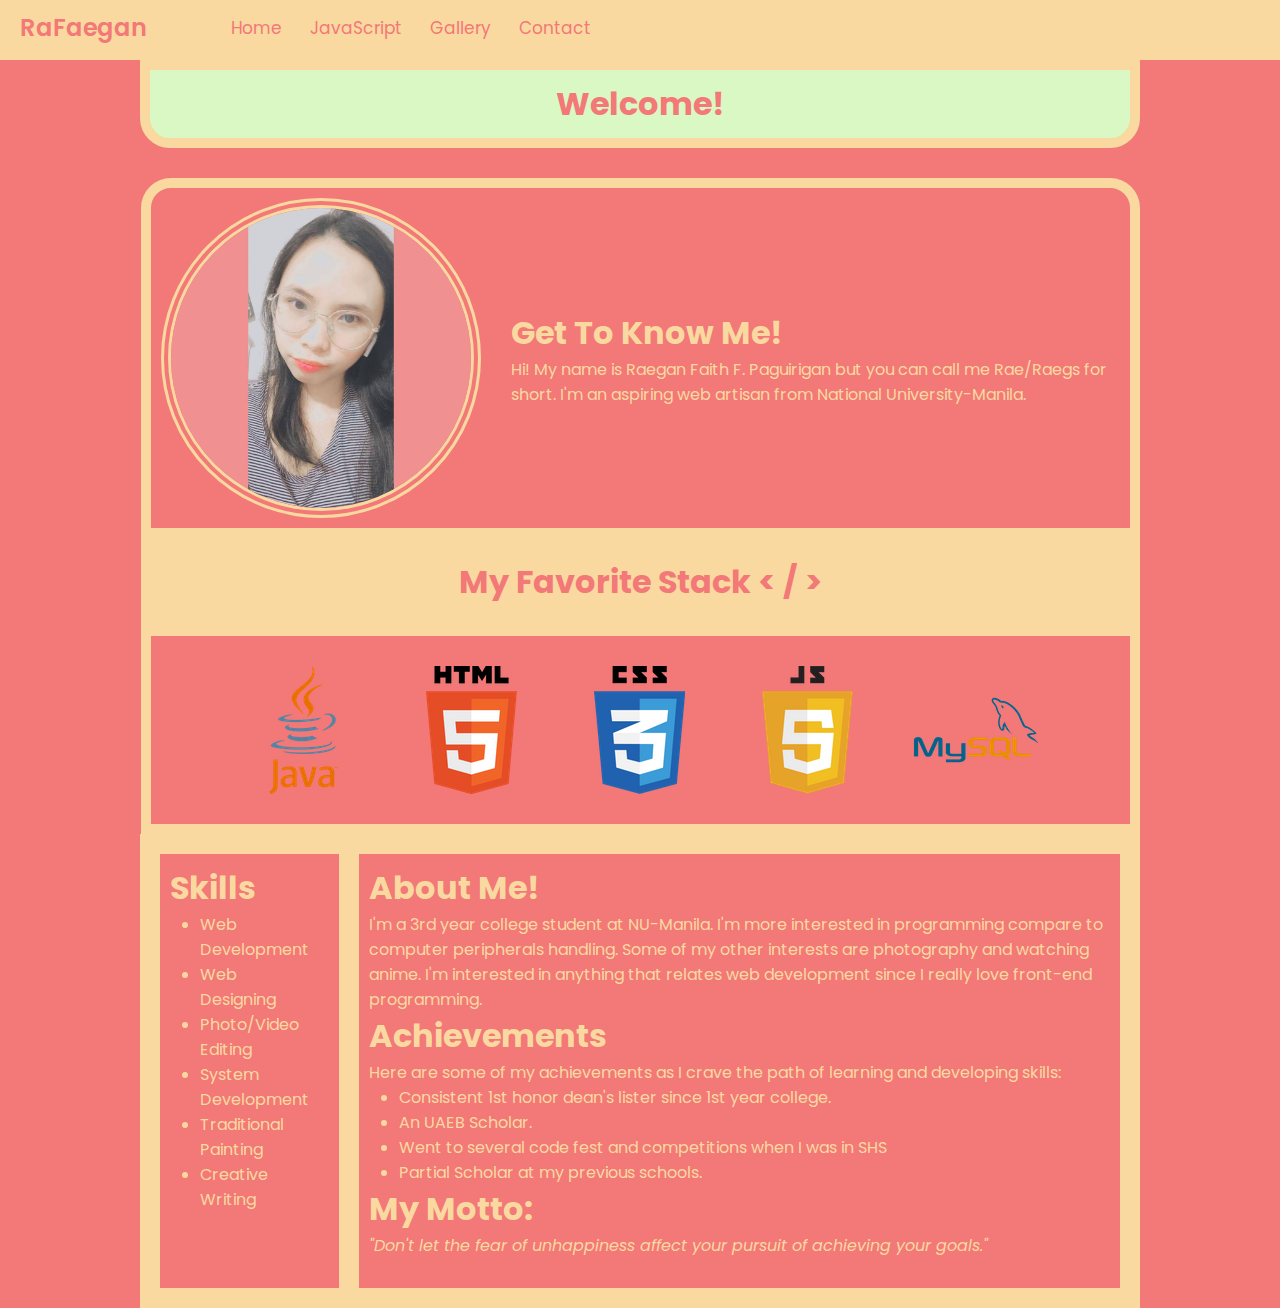
==== index.html @ 6852bb32 "Merge branch 'master' of https://github.com/raeganfaith/Web-Practice" ====
<!DOCTYPE html>
<html lang="en">
<head>
  <meta charset="UTF-8">
  <meta http-equiv="X-UA-Compatible" content="IE=edge">
  <meta name="viewport" content="width=device-width, initial-scale=1.0">
  <title>Raegan Faith</title>
  <link rel="stylesheet" href="style.css">
</head>
<body>
  <!-- Navigation Bar -->
  <div class="nav-container">
    <nav>
      <p><a href="index.html">RaFaegan</a></p>
      <ul class="main-nav">
        <li><a href="index.html">Home</a></li>
<<<<<<< HEAD
        <li><a href="index.html">JavaScript</a>
          <ul class="drop-nav">
            <li><a href="string-con.html">StrCon</a></li>
            <li><a href="bacic-math.html">BasicMath</a></li>
            <li><a href="basic-math-2.html">BasicMath2</a></li>
            <li><a href="interaction.html">GS</a></li>
          </ul>
        </li> 
        <li><a href="#">Gallery</a>
          <ul class="drop-nav">
            <li><a href="pet.html">Pet</a></li>
            <li><a href="food.html">Food</a></li>
            <li><a href="travel.html">Travel</a></li>
          </ul>
        </li>
=======
>>>>>>> faf34ab8ccaa2ccc1dc858f00dfc7ee1d6588b5b
        <li><a href="contact.html">Contact</a></li>
      </ul>
    </nav>
  </div>
  <main>
    <div class="header pb--lg">
      <h1>Welcome!</h1>
    </div>
    <div class="container">  
      <div class="hero-container pt--lg">
        <img src="img/profile.jpg" alt="my profile">
        <div class="content pl--lg">
          <h1>Get To Know Me!</h1>
          <p>Hi! My name is Raegan Faith F. Paguirigan but you can call me Rae/Raegs for short. I'm an aspiring web artisan from National University-Manila. </p>
        </div>
      </div>
      <!-- My Favorite Stack Part -->
      <div class="skills-header">
      <h1>My Favorite Stack < / ></h1>
      </div>
      <div class="skills">
        <img src="img/java.png" alt="Java">
        <img src="img/html5.png" alt="HTML5">
        <img src="img/css3.png" alt="CSS3">
        <img src="img/javascript.png" alt="JavaScript">
        <img src="img/mysql.png" alt="MySQL">
      </div>
      <!-- Skills/About Me/Achievements/My Motto Part -->
      <div class="grid-container ">
        <div class="skill-set">
          <div class="column--6 borders">
            <div class="Interest pr--md">
              <h1>Skills</h1>
              <p></p>
              <ul class="pl--lg">
                <li>Web Development</li>
                <li>Web Designing</li>
                <li>Photo/Video Editing</li>
                <li>System Development</li>
                <li>Traditional Painting</li>
                <li>Creative Writing</li>
              </ul>
            </div>
          </div>
          <div class="column--6 borders">
            <div class="trivia">
              <h1>About Me!</h1>
              <p> I'm a 3rd year college student at NU-Manila. I'm more interested in programming compare to computer peripherals handling. Some of my other interests are photography and watching anime. I'm interested in anything that relates web development since I really love front-end programming. </p>
              <h1>Achievements</h1>
              <p>Here are some of my achievements as I crave the path of learning and developing skills:</p>
              <ul class="pl--lg">
                <li>Consistent 1st honor dean's lister since 1st year college.</li>
                <li>An UAEB Scholar.</li>
                <li>Went to several code fest and competitions when I was in SHS</li>
                <li>Partial Scholar at my previous schools.</li>
              </ul>
              <h1>My Motto:</h1>
              <p class="motto">"Don't let the fear of unhappiness affect your pursuit of achieving your goals."</p>
            </div>
          </div>
        </div>
      </div>
      <!--  -->
    </div>
  </main>
</body>
</html>
---- style.css ----
@import url('https://fonts.googleapis.com/css2?family=Poppins:ital,wght@0,100;0,400;0,800;1,500&display=swap');

*{
  color: #FAD9A1;
  font-family: 'Poppins', sans-serif;
  font-style: normal;  
  text-decoration: none;
  /* box-sizing: border-box;
  scroll-behavior: smooth; */
  margin: 0;
  padding: 0;
}

/* Class Helper for easy padding adjustment */
.p--sm {
  padding: 10px;
}
.p--md{
  padding: 20px;
}
.p--lg{
  padding: 30px;
}
.pl--sm {
  padding-left: 10px;
}
.pl--md {
  padding-left: 20px;
}
.pl--lg {
  padding-left: 30px;
}
.pr--sm {
  padding-right: 10px;
}
.pr--md{
  padding-right: 20px;
}
.pr--lg{
  padding-right: 30px;
}
.pt--none{
  padding-top: 0%;
}
.pt--sm{
  padding-top: 10px;
}
.pt--md{
  padding-top: 20px;
}
.pt--lg{
  padding-top: 30px;
}
.pb--none {
  padding-bottom: 0%;
}
.pb--sm{
  padding-bottom: 10px;
}
.pb--md{
  padding-bottom: 20px;
}
.pb--lg{
  padding-bottom: 30px;
}

/* For Grid Layout */
.grid-container{
  display: grid;  
  width: 100%;
}
.grid-container > div {
  height: 100%;
}
.column--12{
  grid-column: span 12;
  grid-row: 1;
}
.column--10{
  grid-column: span 10;
  grid-row: 1;
}
.column--8{
  grid-column: span 8;
  grid-row: 1;
}
.column--6{
  grid-column: span 6;
  grid-row: 1;
}
.column--4{
  grid-column: span 4;
  grid-row: 1;
}
.column--2{
  grid-column: span 2;
  grid-row: 1;
}
/* For Flex Layout */
.flex-container{
  display: flex;
}
.flex-container > div {
  flex-shrink: 1;
  flex-grow: 1;
  margin: 0;
}
.flex--sm {
  flex-basis: 20%;
}
.flex--md {
  flex-basis: 30%;
}
.flex--lg {
    flex-basis: 50%;
}

/* Specifics */
body{
  background-color: #F37878;
}

nav{
  width: 100%;
  height: 60px;
  background-color: #FAD9A1;
}

nav p a{
  color: #F37878;
  font-size: 24px;
  line-height: 55px;
  padding:0px 20px;
  float: left;
  font-weight: 500;
}

nav ul{
  float: right; 
  padding-right: 30px;
}

nav ul li{
  float: left;
  list-style: none;
  position: relative;
}

nav ul li a{
  display: block;
  color: #F37878;
  font-size: 17px;
  padding: 15px 14px;
}

nav ul li ul{
  display: none;
  position: absolute; 
  background-color: #FAD9A1;
  padding: 10px;
  border-radius: 0px 0px 4px 4px;
}
nav ul li:hover ul{
  display: block;
}

nav ul li ul li{
  width: 118px;
}

nav ul li ul li a:hover{
  /* background-color: #F9F9C5; */
  font-weight: 600;
}

nav ul li a:hover{
  font-weight: 600;
}

nav p a:hover{
  font-weight: 600;
}
.container{
  width: 100%;
  max-width: 1000px;
  margin: 0 auto;

}
.grade-container{
  display: flex;
  width: 100%;
  max-width: 1000px;
  margin: 0 auto;
  flex-direction: column;
}
.header{
  width: 100%;
  max-width: 1000px;
  margin: 0 auto;
}
.header h1{
  text-align: center;
  border: 10px solid #FAD9A1;
  background-color: #D9F8C4;
  color: #F37878;
  border-radius: 0px 0px 30px 30px;
  padding: 10px;
}
.hero-container{
  display: flex;
  justify-content: center;
  flex-direction: row;
  width: 100%;
  max-width: 959px;
  margin: 0 auto;
  border: 10px solid #FAD9A1;
  border-radius: 30px 30px 0px 0px;
  padding: 10px;
}
.hero-container img{
  border-radius: 200px;
  border: 10px double #FAD9A1;
}
.content{
  display: flex;
  justify-content: center;
  flex-direction: column;
}
.hero-container img {
  width: 300px;
}

.skills-header{
  display: flex;
  justify-content: center;
  flex-direction: row;
  width: 100%;
  max-width: 959px;
  margin: 0 auto;
  background-color: #FAD9A1;
  border: 10px solid #FAD9A1;
  padding: 10px;
}
.skills-header h1{
  color: #F37878;
}

.skills{
  display: flex;
  justify-content: center;
  flex-direction: row;
  width: 100%;
  max-width: 959px;
  margin: 0 auto;
  border: 10px solid #FAD9A1;
  padding: 10px;
}

.skills img {
  padding: 20px;
}

/* Gallery */
.gallery{
  display: flex;
  justify-content: center;
  flex-direction: column;
  width: 100%;
  max-width: 1000px;
  margin: 0 auto;
  
}
.gallery h1{
  text-align: center;
  border: 10px solid #FAD9A1;
  background-color: #D9F8C4;
  color: #F37878;
  border-radius: 0px 0px 30px 30px;
  padding: 10px;
}
.gallery img{
  width: 300px;
}

.image-container{
  display: flex;
  justify-content: center;
  flex-direction: row;
  width: 100%;
  max-width: 981px;
  margin: 0 auto;
  padding: 10px;
}

.image-container img{
  border: 10px solid #FAD9A1;
  border-bottom: 50px solid #FAD9A1;
  width: 100%;
  max-width: 200px;
  margin: 0 auto;
}

.skill-set{
  display: flex;
  flex-direction: row;
  justify-content: space-between;
  border: 10px solid #FAD9A1;
  max-width: 980px;
  margin: 0 auto;
}

.borders{
  border: 10px solid #FAD9A1;
  padding: 10px;
}

.trivia .motto{
  font-style: italic;
}

.contacts{
  display: flex;
  justify-content: center;
  border: 10px solid #FAD9A1;
  max-width: 980px;
  margin: 0 auto;
  flex-direction: column;
  background-color: #D9F8C4;
  border-radius: 0px 0px 30px 30px;
}
.contacts h1{
  text-align: center;
  color: #F37878;   
}
.contacts img{
  flex-direction: row;
}
.contacts-logo{
  display: flex;
  justify-content: center;
}
.contacts-logo img{
  padding: 20px;
}

.button {
  background-color: #F37878; 
  border: 5px solid #FAD9A1;
  color: #FAD9A1;
  padding: 8px 50px;
  text-align: center;
  text-decoration: none;
  display: inline-block;
  font-size: 16px;
  border-radius: 15px;
}
.button:hover{
  background-color: #D9F8C4;
  color:#F37878;
}
.string-con{
  display: grid;
  border: 10px solid #FAD9A1;
  border-radius: 30px;
  padding: 10px;
  width: 80%;
  margin: auto; 
}
.basic-math{
  display: grid;
  border: 10px solid #FAD9A1;
  border-radius: 30px;
  padding: 10px;
  width: 50%;
  margin: auto; 
}
.question{
  display: grid;
  justify-content: center;
  padding:15px
}

.question button{
  margin-bottom: 10px
}

input {
  resize: horizontal;
  max-width: 100px;
  height: 50px;
  background-color: #F37878;
  border: 2px solid #FAD9A1;
  font-weight: bold;
  text-align: center;
}

input:active {
  width: auto;   
}

input:focus {
  min-width: 100px;
}
.input-container{
  display: flex;
  justify-content: center;
  
}
.basic-math--2{
  display: grid;
  border: 10px solid #FAD9A1;
  border-radius: 30px;
  padding: 10px;
  width: 96%;
  margin: auto; 
}

.answers{
  display: flex;
  justify-content: center;
  flex-direction: column;
  padding: 9px;
}
.answers h2{
  padding: 12px;
}

.interaction{
  display: grid;
  border: 10px solid #FAD9A1;
  border-radius: 30px;
  padding: 10px;
  width: 80%;
  margin: auto; 
}

.texts{
  padding: 18px;
}
.texts h2{
  padding: 15px;
}

.textbox{
  padding: 15px;
}

.textbox .input-container{
  padding: 10px;
}
.grade{
  padding-top: 80px;
}
.solo-button{
  display: flex;
  justify-content: center;
  padding-top: 10px;
}

.solo-button .button{
  width: 75%;
}
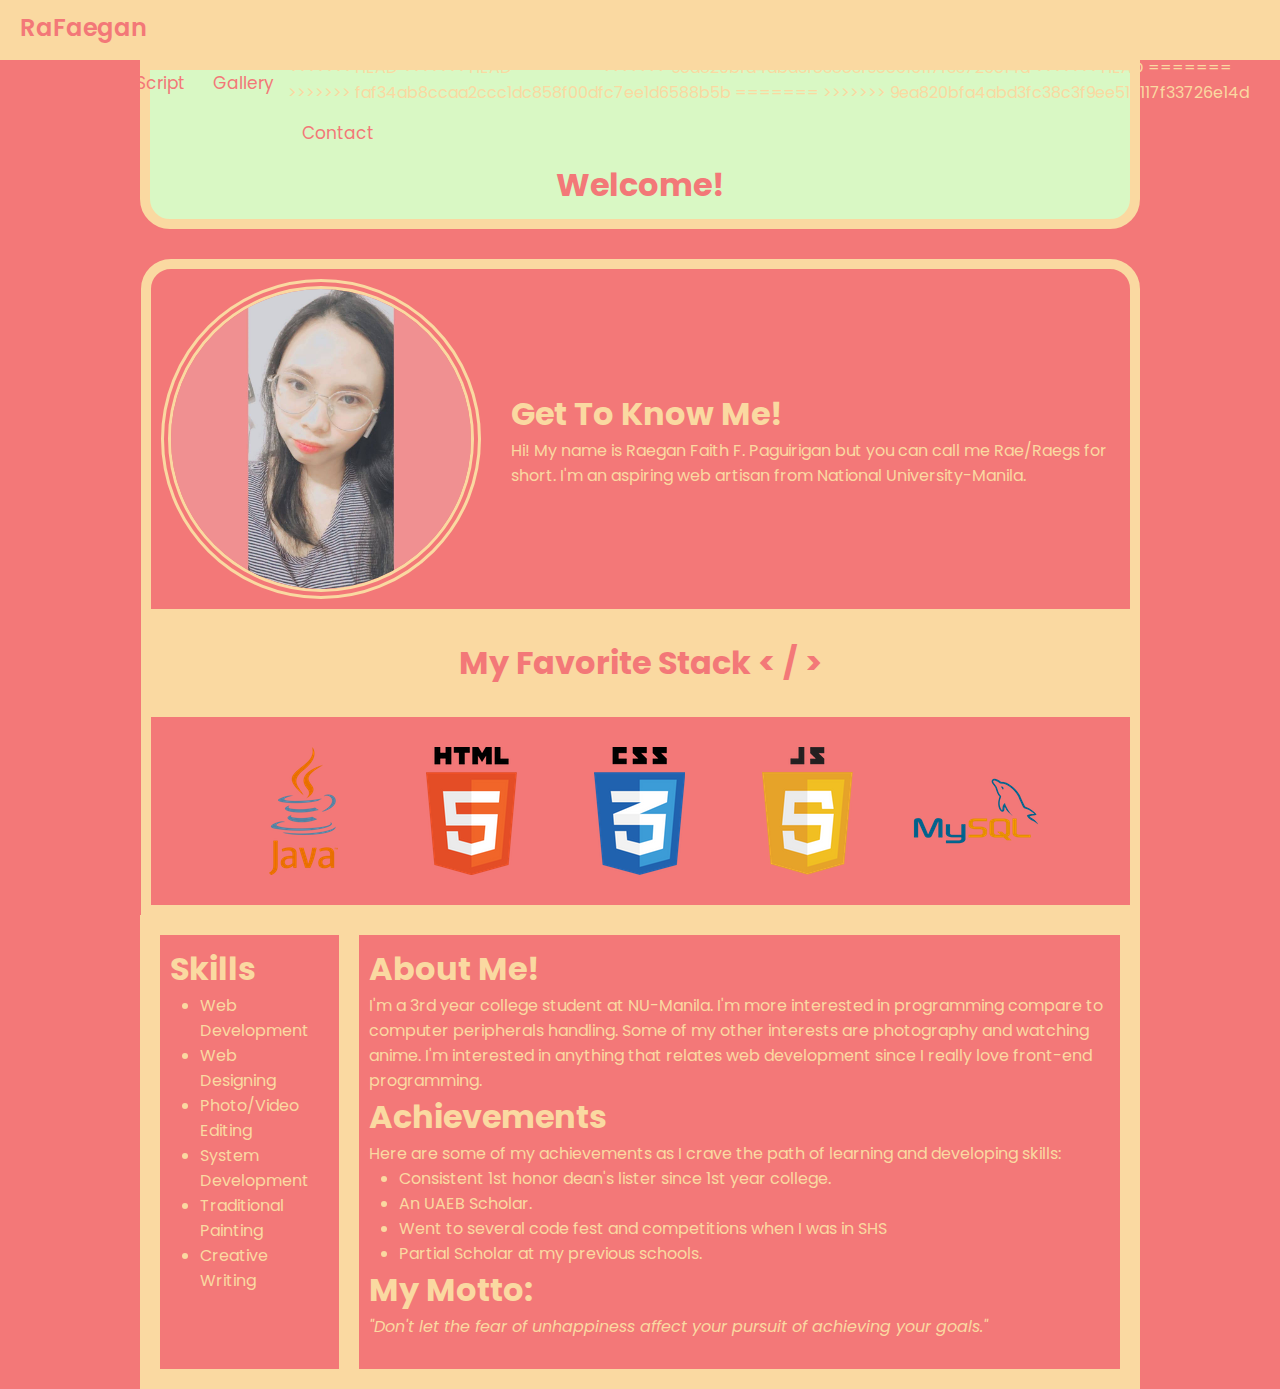
==== commit b4441006: "Merge branch 'master' of https://github.com/raeganfaith/raeganfaith.github.io" ====
--- a/index.html
+++ b/index.html
@@ -8,13 +8,16 @@
   <link rel="stylesheet" href="style.css">
 </head>
 <body>
-  <!-- Navigation Bar -->
+ <!-- Navigation Bar -->
   <div class="nav-container">
     <nav>
       <p><a href="index.html">RaFaegan</a></p>
       <ul class="main-nav">
         <li><a href="index.html">Home</a></li>
 <<<<<<< HEAD
+<<<<<<< HEAD
+=======
+>>>>>>> 9ea820bfa4abd3fc38c3f9ee516117f33726e14d
         <li><a href="index.html">JavaScript</a>
           <ul class="drop-nav">
             <li><a href="string-con.html">StrCon</a></li>
@@ -30,8 +33,11 @@
             <li><a href="travel.html">Travel</a></li>
           </ul>
         </li>
+<<<<<<< HEAD
 =======
 >>>>>>> faf34ab8ccaa2ccc1dc858f00dfc7ee1d6588b5b
+=======
+>>>>>>> 9ea820bfa4abd3fc38c3f9ee516117f33726e14d
         <li><a href="contact.html">Contact</a></li>
       </ul>
     </nav>
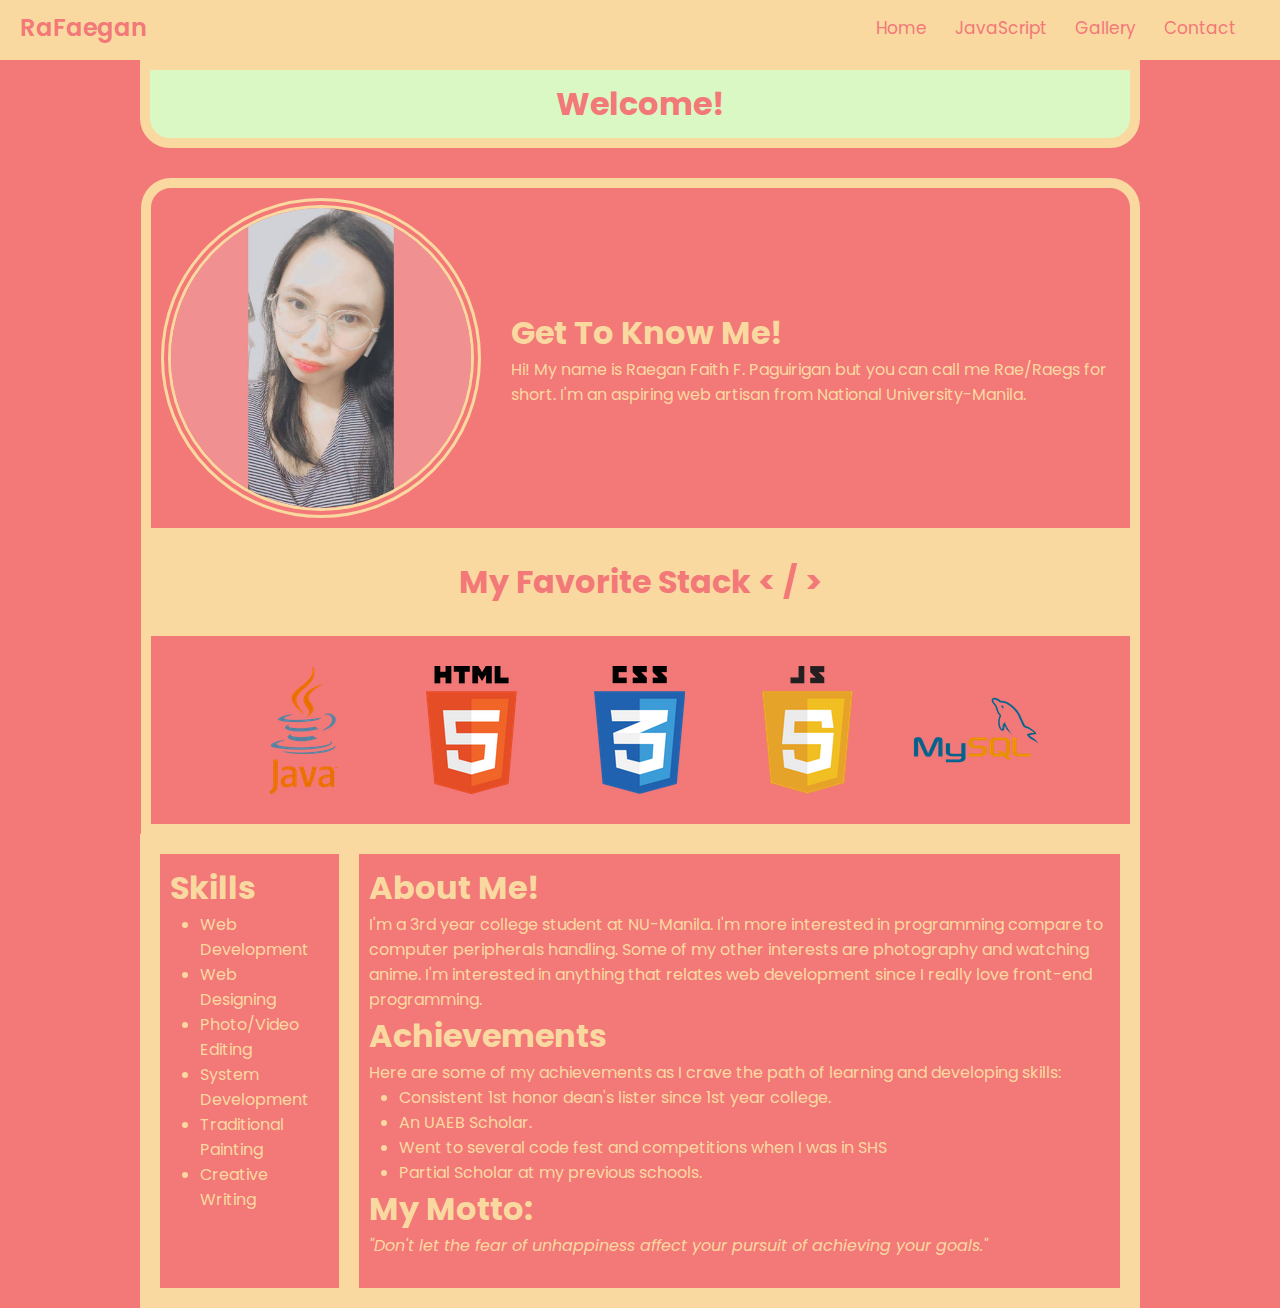
==== commit 3eaf4ff8: "sample" ====
--- a/index.html
+++ b/index.html
@@ -14,10 +14,6 @@
       <p><a href="index.html">RaFaegan</a></p>
       <ul class="main-nav">
         <li><a href="index.html">Home</a></li>
-<<<<<<< HEAD
-<<<<<<< HEAD
-=======
->>>>>>> 9ea820bfa4abd3fc38c3f9ee516117f33726e14d
         <li><a href="index.html">JavaScript</a>
           <ul class="drop-nav">
             <li><a href="string-con.html">StrCon</a></li>
@@ -33,11 +29,6 @@
             <li><a href="travel.html">Travel</a></li>
           </ul>
         </li>
-<<<<<<< HEAD
-=======
->>>>>>> faf34ab8ccaa2ccc1dc858f00dfc7ee1d6588b5b
-=======
->>>>>>> 9ea820bfa4abd3fc38c3f9ee516117f33726e14d
         <li><a href="contact.html">Contact</a></li>
       </ul>
     </nav>
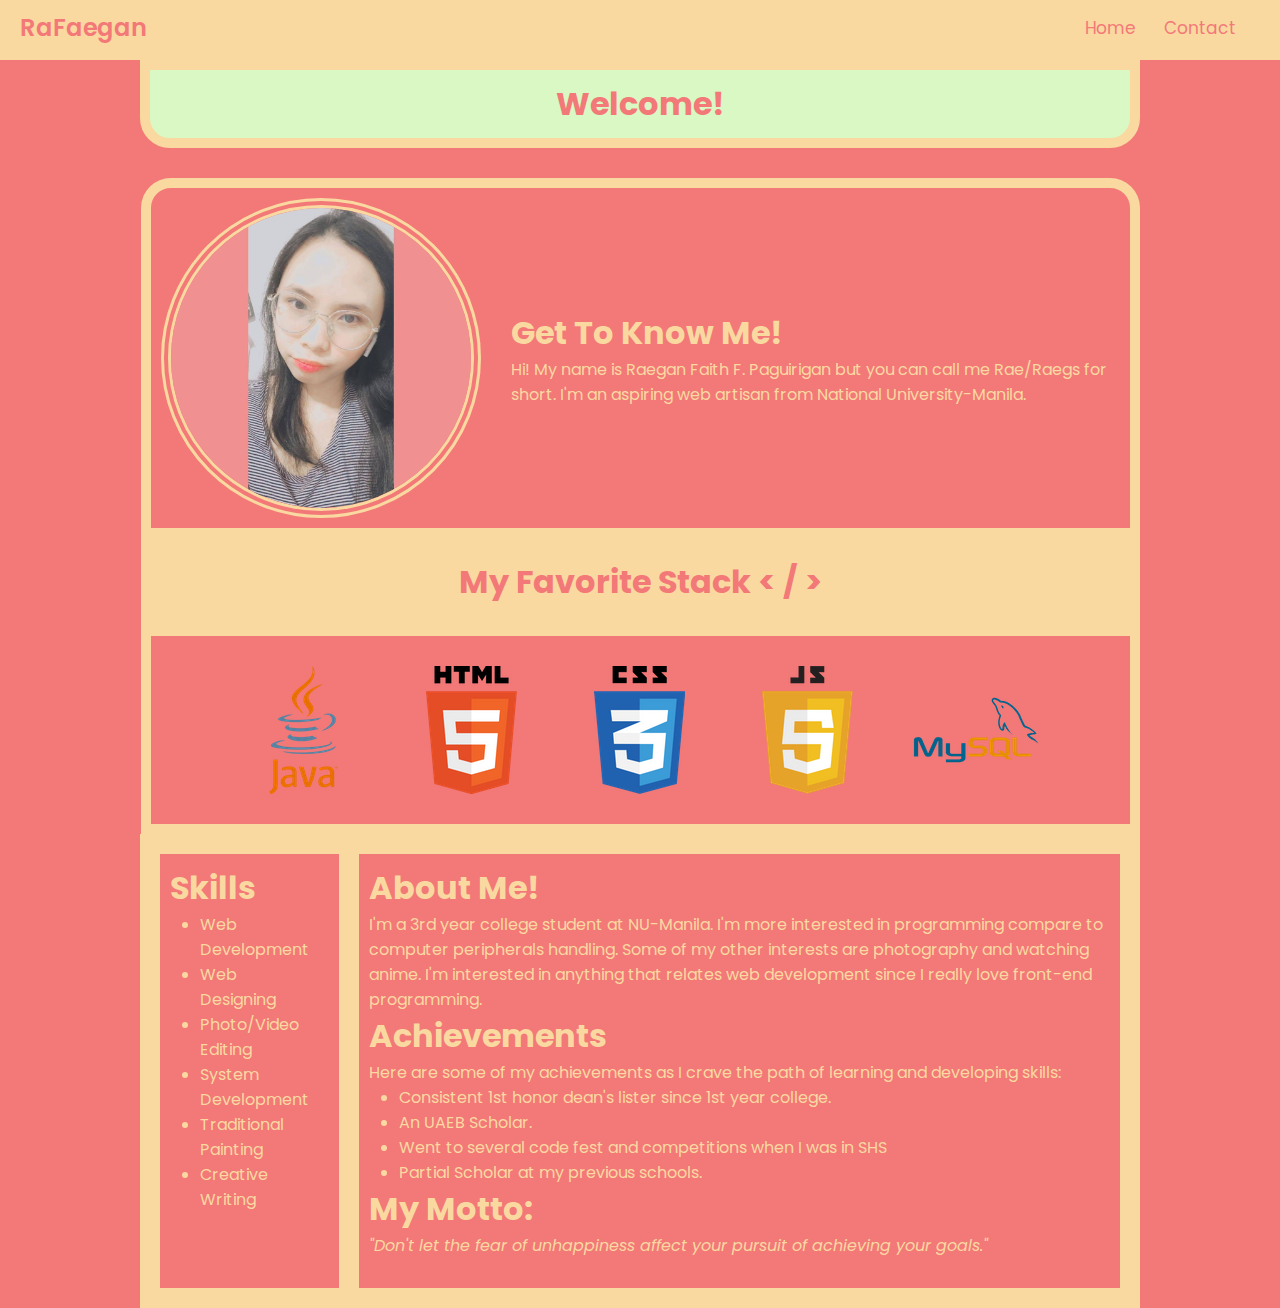
==== commit e6e60dd4: "fixed nav bar" ====
--- a/index.html
+++ b/index.html
@@ -14,21 +14,6 @@
       <p><a href="index.html">RaFaegan</a></p>
       <ul class="main-nav">
         <li><a href="index.html">Home</a></li>
-        <li><a href="index.html">JavaScript</a>
-          <ul class="drop-nav">
-            <li><a href="string-con.html">StrCon</a></li>
-            <li><a href="bacic-math.html">BasicMath</a></li>
-            <li><a href="basic-math-2.html">BasicMath2</a></li>
-            <li><a href="interaction.html">GS</a></li>
-          </ul>
-        </li> 
-        <li><a href="#">Gallery</a>
-          <ul class="drop-nav">
-            <li><a href="pet.html">Pet</a></li>
-            <li><a href="food.html">Food</a></li>
-            <li><a href="travel.html">Travel</a></li>
-          </ul>
-        </li>
         <li><a href="contact.html">Contact</a></li>
       </ul>
     </nav>
